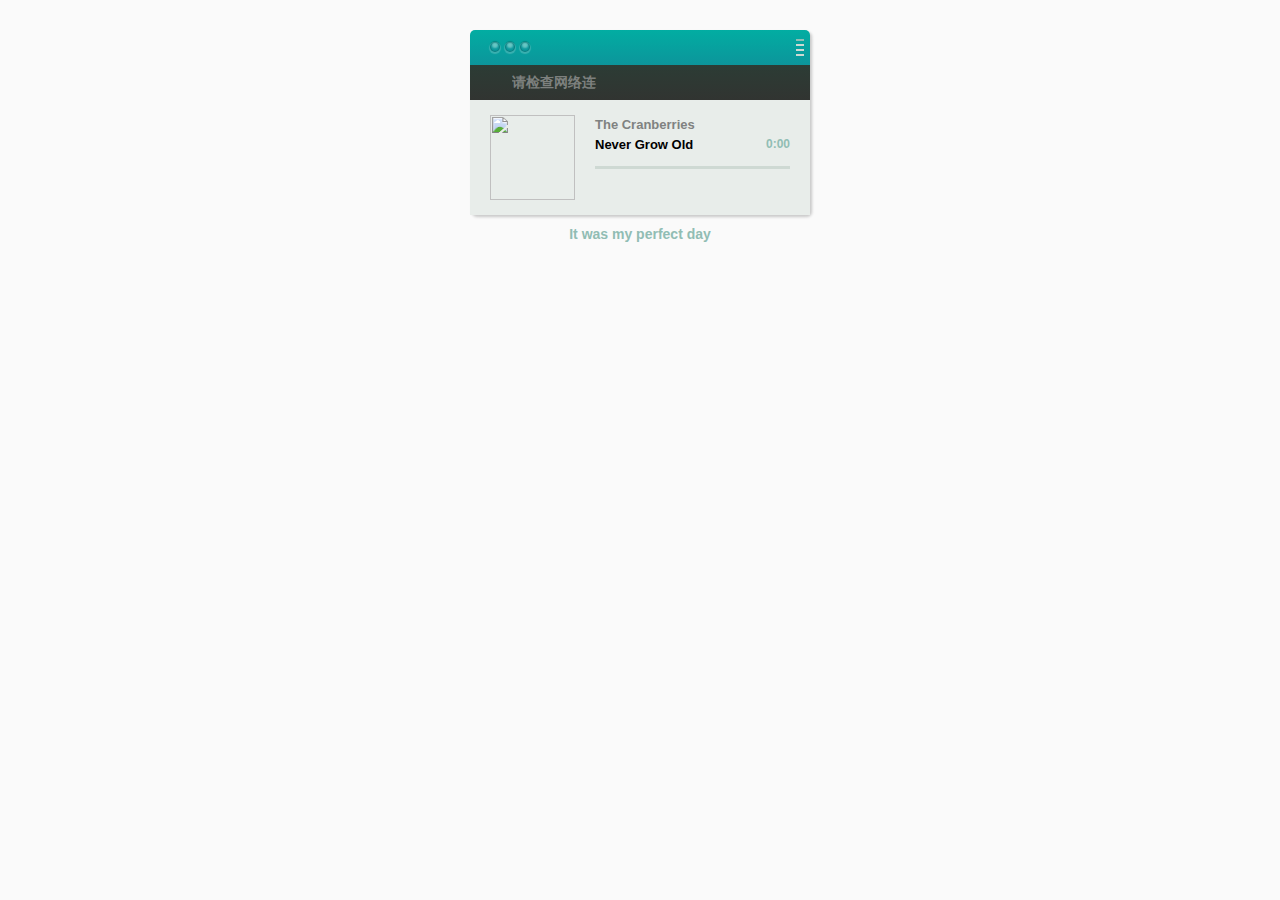
==== index.html @ 3b7c4233 "Rename 我的FM.html to index.html" ====
<!doctype>
<html>
<head>
    <meta charset="utf-8">
    <meta http-equiv="X-UA-Compatible" content="IE=edge,chrome=1" />
    <meta name="referrer" content="never">
    <title>MY FM</title>
    <link rel="stylesheet" href="http://at.alicdn.com/t/font_hzgnffqefiveipb9.css">
    <link rel="stylesheet" type="text/css" href="./css/main.css">
</head>
<body>
    
    <div class="fm-box">
        <header>
            <span class="icon-ball"></span>
            <span class="iconfont icon-volume-3 volume"></span>
            <div class="volume-bar">
                <span></span>
                <span class="active"></span>
                <span></span>
                <span></span>
            </div>
        </header>
        <nav>
            <span class="iconfont icon-arrow-left"></span>
            <span class="iconfont icon-arrow-right"></span>
            <div class="chan-list">
                <ul class="channels">
                    <!-- <li>R&B</li>
                    <li class="active">Pop</li>
                    <li>80后</li>
                    <li>90后</li -->
                </ul>
            </div>
        </nav>
        <main>
            <img class="music-pic" src="http://musicdata.baidu.com/data2/pic/88733215/88733215.jpg" >
            <div class="detail">
                <h3 class="singer">The Cranberries</h3>
                <p class="title">Never Grow Old</p>
                <span class="time">0:00</span>
                <div class="progress-bar">
                    <span class="progress"></span>
                </div>
                <div class="buttons">
                    <span class="iconfont icon-heart"></span>
                    <span class="iconfont icon-next"></span>
                    <span class="iconfont play icon-play"></span>
                    <audio autoplay >你该换浏览器啦！</audio>
                </div>
            </div>
        </main>
        <footer>
            <ul>
                <li>In this dream it seems</li>
                <li class="active">It was my perfect day</li>
            </ul>
        </footer>
    </div>
    <script src="./js/jquery-3.2.1.min.js"></script>
    <script src="./js/index.js"></script>
</body>

</html>
---- css/main.css ----
body,
p,
h1,
h2,
h3,
h4,
h5,
h6,
p,
ul,
li {
    margin: 0;
    padding: 0;
}

li {
    list-style: none;
}

a {
    text-align: none;
    color: #8f8e94;
}

.layout {
    max-width: 1000px;
    margin: 0 auto;
}

.clear:after {
    content: '';
    display: block;
    clear: both;
}

body {
    font: 12px/1.5  BlinkMacSystemFont, Segoe UI, Roboto, Helvetica, Arial, PingFang SC, Source Han Sans CN, Hiragino Sans GB, Microsoft YaHei, WenQuanYi Micro Hei, sans-serif;
    -webkit-font-smoothing: antialiased;
    background-color: rgba(250, 250, 250, 0.933333)
}

.fm-box {
    position: relative;
    width: 340px;
    border-radius: 5px;
    margin: 30px auto;
    box-shadow: 2px 2px 3px rgba(0,0,0,0.2)
}

.fm-box .iconfont{
    opacity: .8;
    cursor: pointer;
    transition: all .3s;
}
.fm-box .iconfont:hover{
    opacity: 1;
}

.fm-box header {
    position: relative;
    height: 35px;
    background: linear-gradient(#02ada2, #0c959b);
    border-radius: 5px 5px 0 0;
}
.fm-box .icon-ball {
    position: relative;
    margin-top: 12px;
    margin-left: 20px;
}
.fm-box .icon-ball:before {
    content: '';
    position: absolute;
    left: 15px;
}

.fm-box .icon-ball:after {
    content: '';
    position: absolute;
    left: 30px;
}
.fm-box .icon-ball,
.fm-box .icon-ball:before,
.fm-box .icon-ball:after {
    display: inline-block;
    width: 10px;
    height: 10px;
    background-color: rgba(255,255,255,0.4);
    box-shadow: 0 0 1px 1px rgba(0,0,0,0.2) inset, 0 -2px 2px 2px rgb(11, 152, 156) inset, 0 1px 1px 1px rgba(255,255,255,0.2), 0 -1px 1px 0px rgba(0,0,0,0.2);
    border-radius: 50%;
}

.fm-box .volume {
    position: absolute;
    right: 0;
    top: 6px;
    margin-right: 20px;
    color: #fff;
    text-shadow: 1px 1px 3px rgba(255,255,255,.4);
}
.fm-box .volume-bar {
    position: absolute;
    right: 6px;
    top: 6px;
}
.fm-box .volume-bar span{
    display: block;
    width: 8px;
    height: 2px;
    margin-top: 3px;
    background-color: #91bdb4;
    cursor: pointer;
}
.fm-box .volume-bar span.active,
.fm-box .volume-bar span.active ~ span {
    background-color: #ced9d3
}

.fm-box nav {
    height: 35px;
    background: linear-gradient(#2c3c35, #313431);
}

.fm-box nav .icon-arrow-left {
    float: left;
    color: #e8edea;
    margin-left: 20px;
    margin-top: 6px;
}
.fm-box nav .icon-arrow-right {
    float: right;
    color: #e8edea;
    margin-right: 20px;
    margin-top: 6px;
} 
.fm-box nav .chan-list{
    position: relative;
    top: 7px;
    height: 21px;
    margin: 0px 42px;
    line-height :21px;
    overflow: hidden; 
}
.fm-box nav .chan-list:after{
    content: " ";
    display: block;
    clear: both;   
}
.fm-box nav .chan-list .channels {
    position: absolute;
    text-align: center;
}
.fm-box nav .chan-list .channels >li{
    float: left;
}
.fm-box nav .channels >li:hover {
    color: #e8edea;
    font-size: 17px;
}
.fm-box nav .channels li.active {
    color: #e8edea;
    font-size: 17px;
}
.fm-box nav li {
    display: inline-block;
    color: #7d807e;
    font-weight: bold;
    font-size: 14px;
    width: 84px;
    cursor: pointer;
}

.fm-box main{
    padding: 15px 20px;
    background-color: #e8edea;
}

.fm-box main img {
    float: left;
    width: 85px;
    height: 85px;
}

.fm-box main .detail {
    position: relative;
    margin-left: 105px;
}
.fm-box .singer {
    font-size: 13px;
    color: #7f8281;
    font-weight: bold;
}
.fm-box .title {
    font-size: 13px;
    color: #000;
    font-weight: bold;
    margin-right: 25px;
    overflow: hidden;
    text-overflow: ellipsis;
    white-space: nowrap;
} 
.fm-box .time {
    position: absolute;
    right: 0;
    top: 20px;
    font-weight: bold;
    color: #91bdb4;
}
.fm-box .progress-bar{
    position: relative;
    margin-top: 12px;
    height: 3px;
    background-color: #ced9d3;
    cursor: pointer;
}
.fm-box .progress-bar .progress {
    position: absolute;
    height: 3px;
    background-color: #91bdb4;
    transition: all .3s;
}
.fm-box .buttons {
    margin-top: 16px;
    text-align: center;
}
.fm-box .buttons:after{
    content: '';
    display: block;
    clear: both;
}
.fm-box .buttons .iconfont {
    font-size: 21px;
    color: #3f413f;
}
.fm-box .buttons .icon-heart{
    float: left;
}
.fm-box .buttons .icon-heart.active{
    color: #d9414e;
}
.fm-box .buttons .icon-next{
    float: right;
}
.fm-box footer {
    text-align: center;
    position: absolute;
    bottom: -30px;
    width: 100%;
}
.fm-box footer li {
    display: none;
    color: #91bdb4;
    font-size: 14px;
    font-weight: bold;
}
.fm-box footer li.active {
    display: block;
}
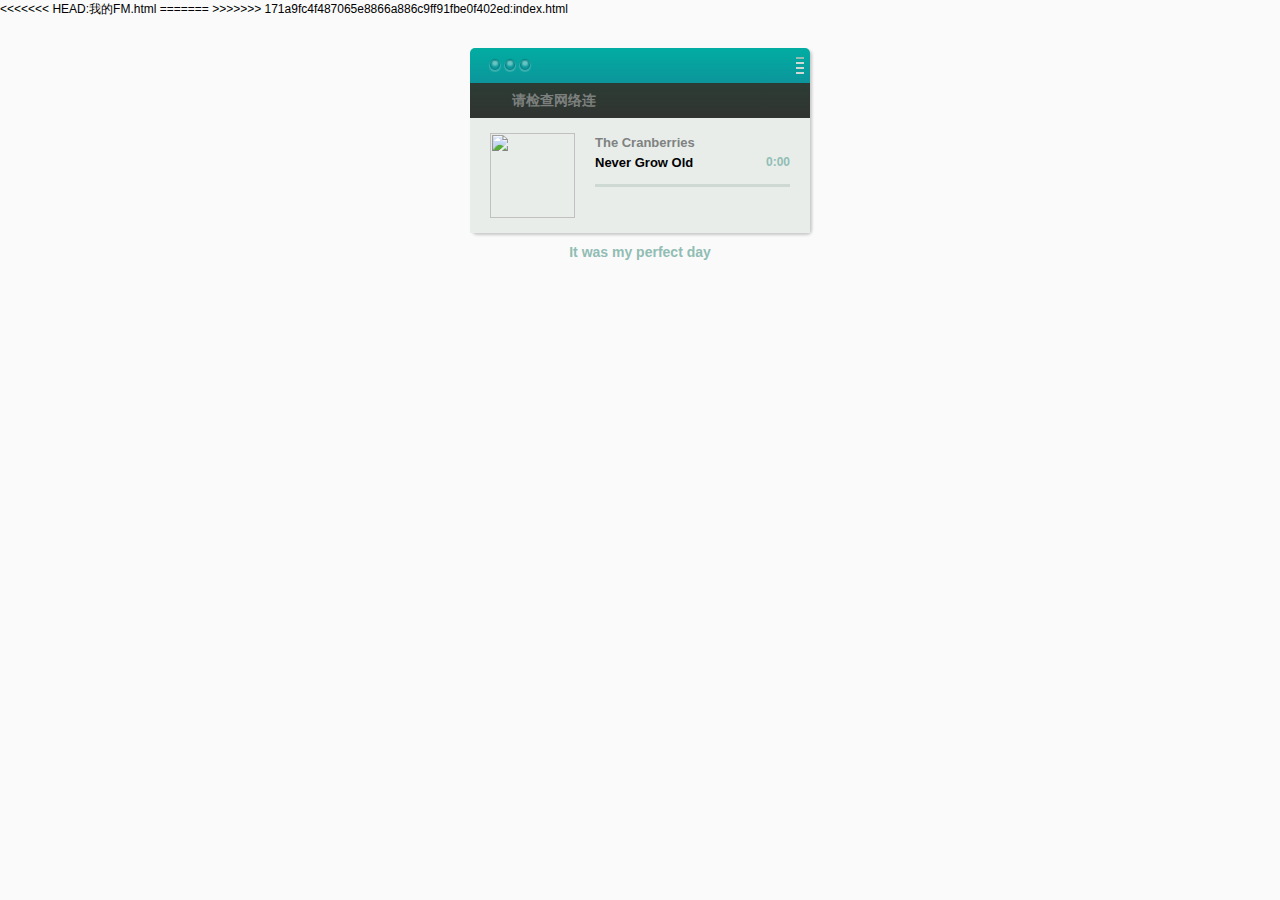
==== commit 591cd277: "change" ====
--- a/index.html
+++ b/index.html
@@ -4,9 +4,13 @@
 <head>
     <meta charset="utf-8">
     <meta http-equiv="X-UA-Compatible" content="IE=edge,chrome=1" />
+<<<<<<< HEAD:我的FM.html
+    <meta name="viewport" content="width=device-width,minimum-scale=1.0,maximum-scale=1.0"/>
+=======
     <meta name="referrer" content="never">
+>>>>>>> 171a9fc4f487065e8866a886c9ff91fbe0f402ed:index.html
     <title>MY FM</title>
-    <link rel="stylesheet" href="http://at.alicdn.com/t/font_hzgnffqefiveipb9.css">
+    <link rel="stylesheet" href="https://at.alicdn.com/t/font_hzgnffqefiveipb9.css">
     <link rel="stylesheet" type="text/css" href="./css/main.css">
 </head>
 <body>
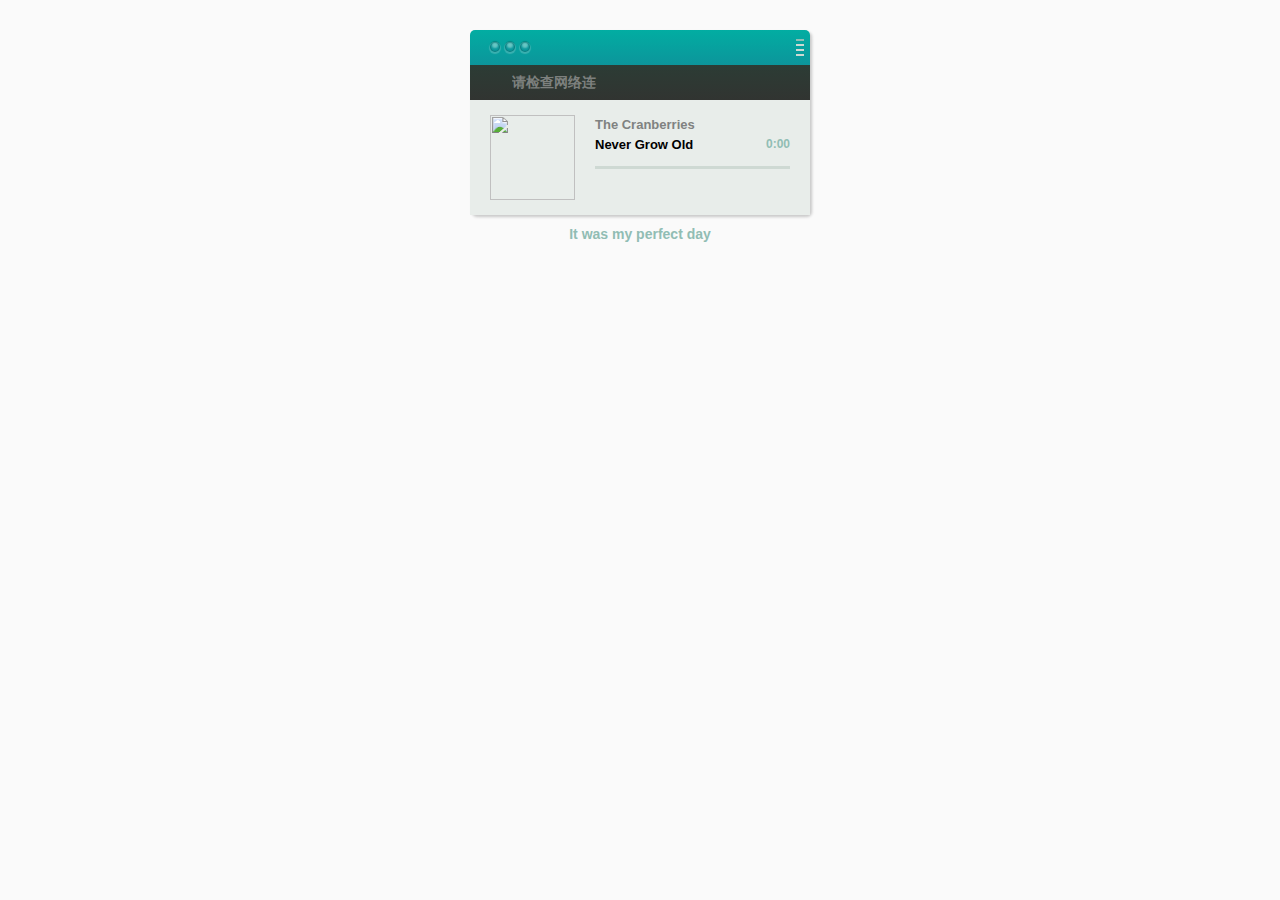
==== commit 8206fafd: "change" ====
--- a/index.html
+++ b/index.html
@@ -4,11 +4,8 @@
 <head>
     <meta charset="utf-8">
     <meta http-equiv="X-UA-Compatible" content="IE=edge,chrome=1" />
-<<<<<<< HEAD:我的FM.html
     <meta name="viewport" content="width=device-width,minimum-scale=1.0,maximum-scale=1.0"/>
-=======
     <meta name="referrer" content="never">
->>>>>>> 171a9fc4f487065e8866a886c9ff91fbe0f402ed:index.html
     <title>MY FM</title>
     <link rel="stylesheet" href="https://at.alicdn.com/t/font_hzgnffqefiveipb9.css">
     <link rel="stylesheet" type="text/css" href="./css/main.css">
